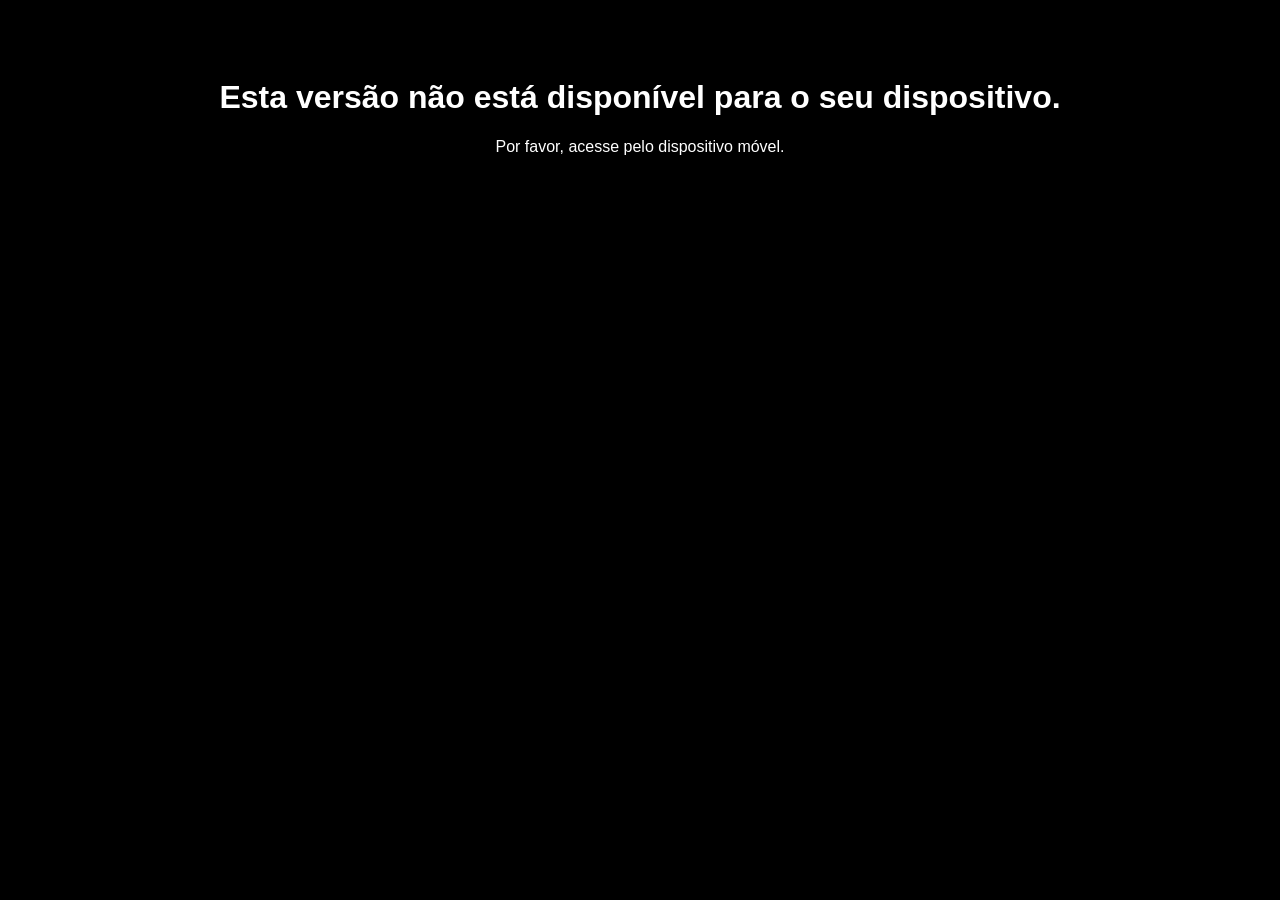
==== 2.html @ b540f187 "ssd" ====
<!DOCTYPE html>
<html lang="en">
<head>
    <meta charset="UTF-8">
    <meta name="viewport" content="width=device-width, initial-scale=1.0">
    <title>Document</title>
    <style>
        body {
          background-color: black;
          color: white;
          text-align: center;
          padding: 50px;
          font-family: Arial, sans-serif;
        }
      </style>
</head>
<body>
    <h1>Esta versão não está disponível para o seu dispositivo.</h1>
<p>Por favor, acesse pelo dispositivo móvel.</p>

</body>
</html>
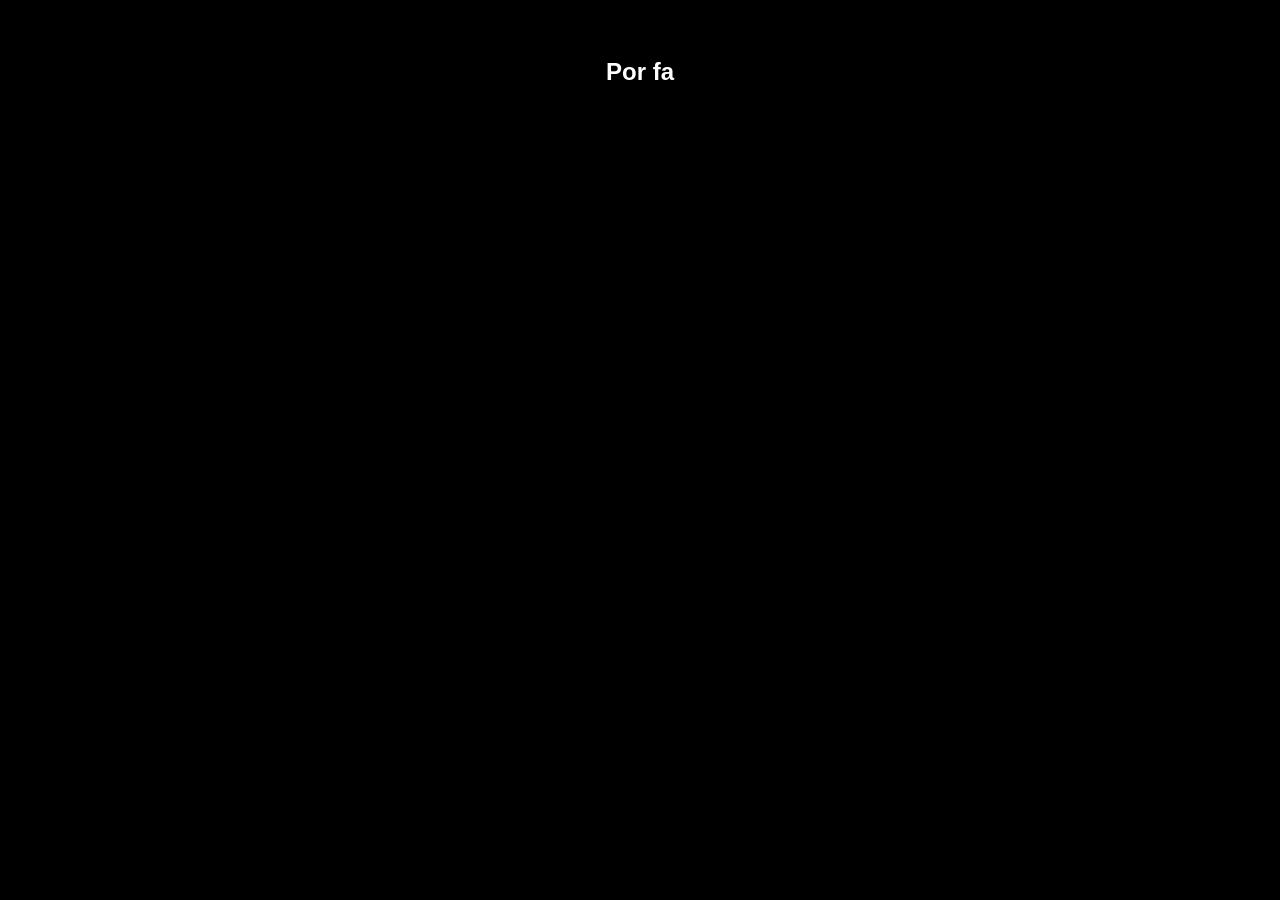
==== commit bd1709a6: "sks" ====
--- a/2.html
+++ b/2.html
@@ -1,22 +1,14 @@
 <!DOCTYPE html>
 <html lang="en">
 <head>
-    <meta charset="UTF-8">
-    <meta name="viewport" content="width=device-width, initial-scale=1.0">
-    <title>Document</title>
-    <style>
-        body {
-          background-color: black;
-          color: white;
-          text-align: center;
-          padding: 50px;
-          font-family: Arial, sans-serif;
-        }
-      </style>
+<meta charset="UTF-8">
+<meta name="viewport" content="width=device-width, initial-scale=1.0">
+<title>Animação de Texto</title>
+<link rel="stylesheet" href="styles.css">
 </head>
 <body>
-    <h1>Esta versão não está disponível para o seu dispositivo.</h1>
-<p>Por favor, acesse pelo dispositivo móvel.</p>
+<div class="animation-text"></div>
 
+<script src="script.js"></script>
 </body>
-</html>+</html>
--- a/styles.css
+++ b/styles.css
@@ -0,0 +1,13 @@
+body {
+    background-color: black;
+    color: white;
+    font-family: Arial, sans-serif;
+    text-align: center;
+    padding: 50px;
+  }
+  
+  .animation-text {
+    font-size: 24px;
+    font-weight: bold;
+  }
+  
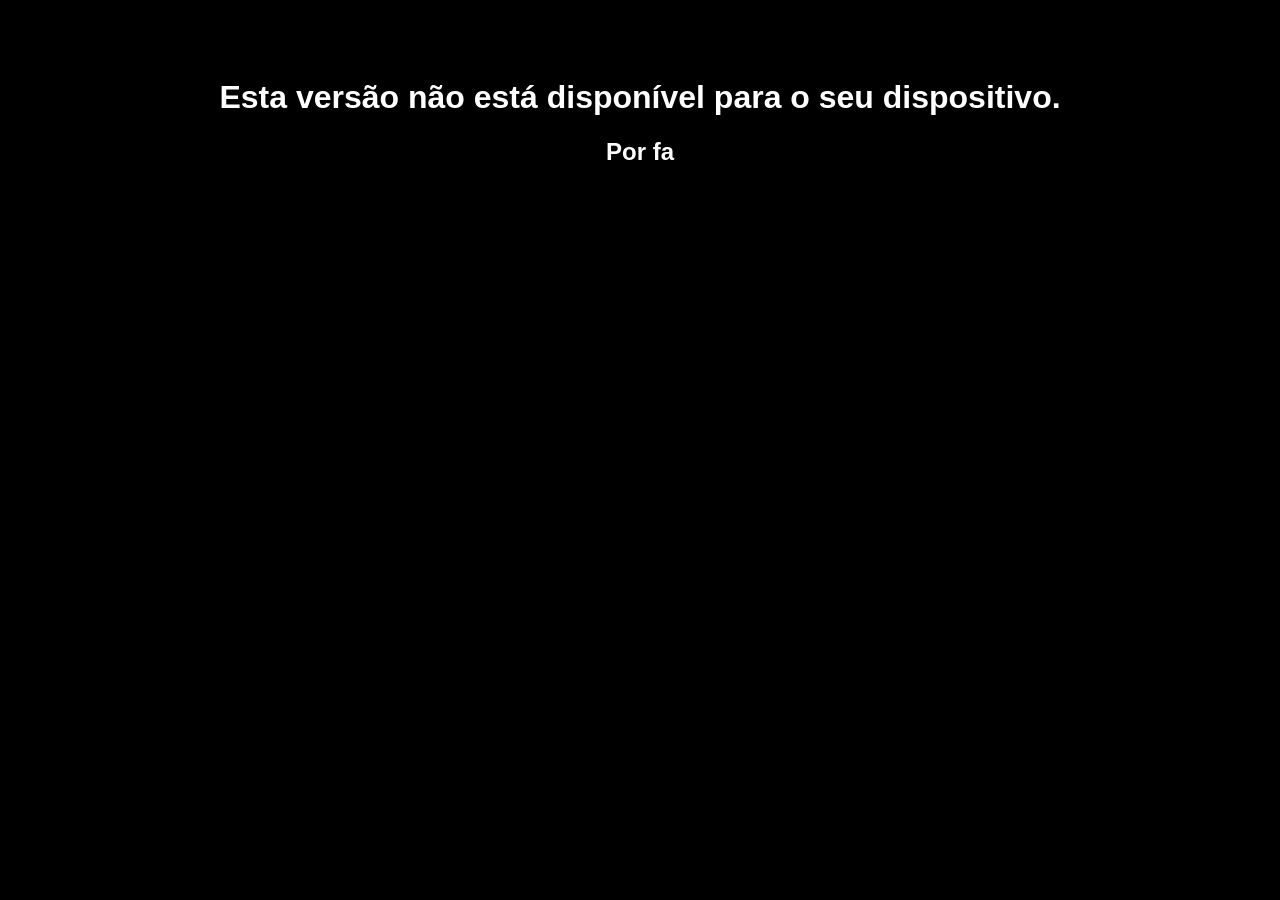
==== commit 8f320bc1: "kk" ====
--- a/2.html
+++ b/2.html
@@ -7,6 +7,7 @@
 <link rel="stylesheet" href="styles.css">
 </head>
 <body>
+    <h1>Esta versão não está disponível para o seu dispositivo.</h1>
 <div class="animation-text"></div>
 
 <script src="script.js"></script>
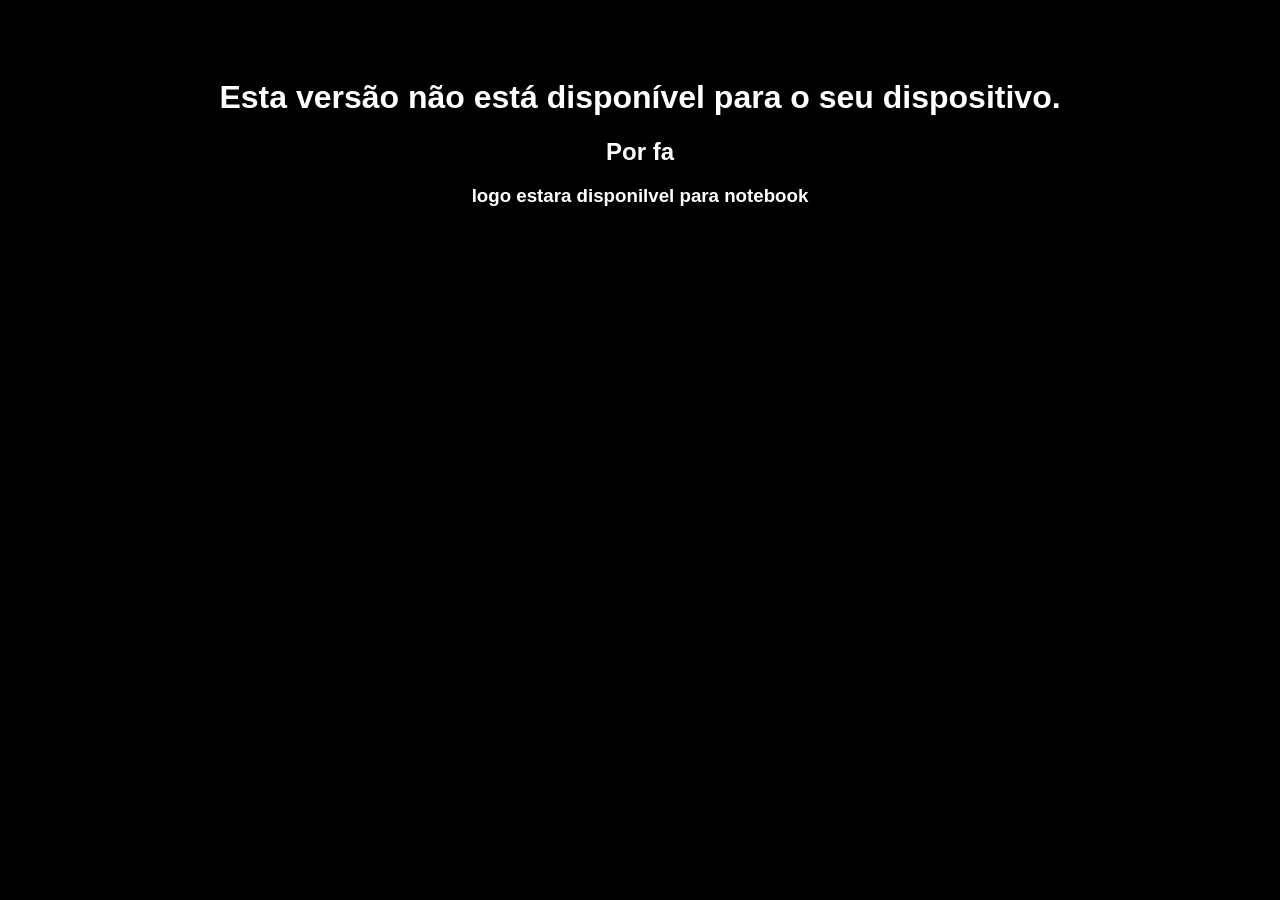
==== commit 95fa3819: "k" ====
--- a/2.html
+++ b/2.html
@@ -3,13 +3,13 @@
 <head>
 <meta charset="UTF-8">
 <meta name="viewport" content="width=device-width, initial-scale=1.0">
-<title>Animação de Texto</title>
+<title>erro</title>
 <link rel="stylesheet" href="styles.css">
 </head>
 <body>
     <h1>Esta versão não está disponível para o seu dispositivo.</h1>
 <div class="animation-text"></div>
-
+<h3>logo estara disponilvel para notebook</h3>
 <script src="script.js"></script>
 </body>
 </html>
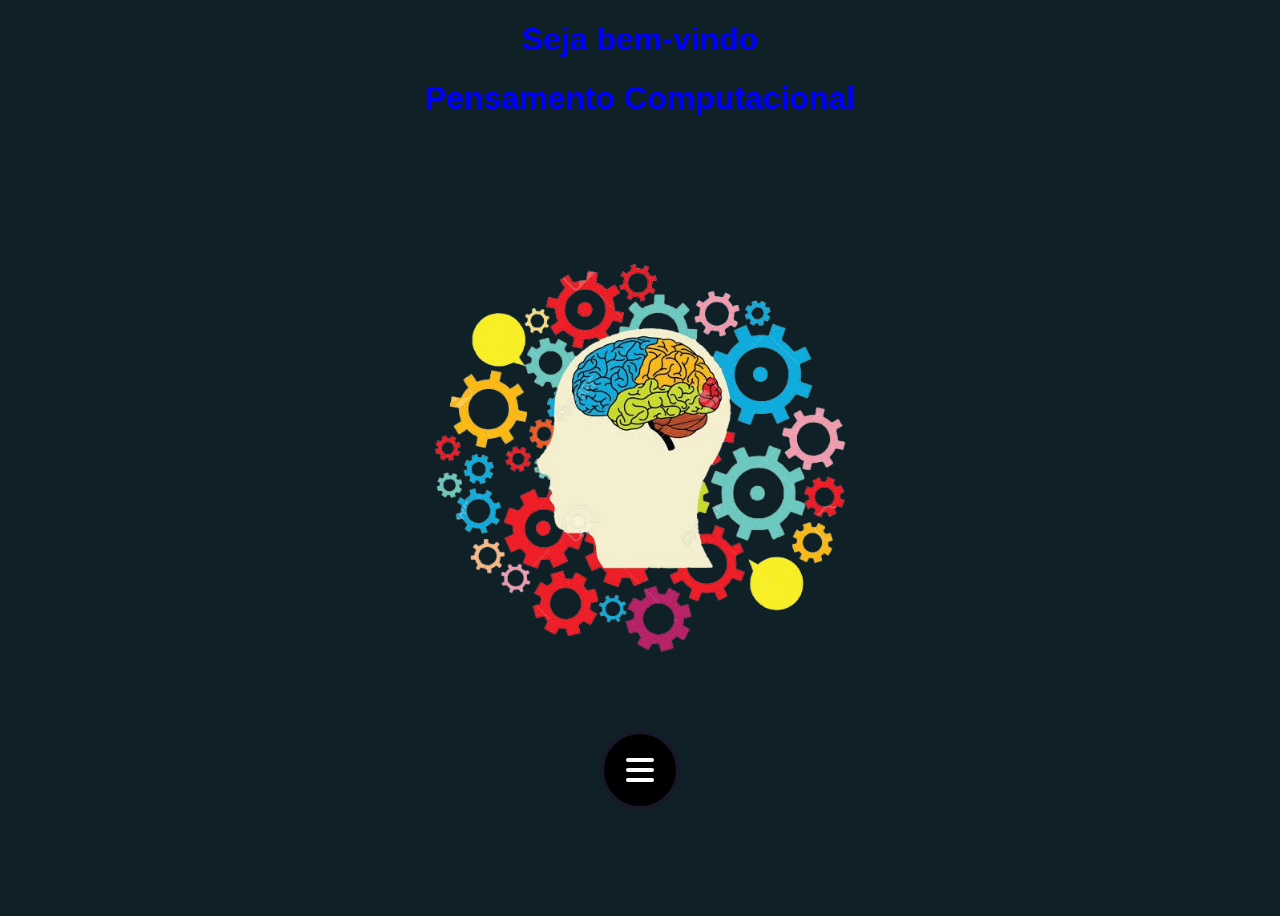
==== commit a802772e: "nao esqueca de semple arrumar os botoes" ====
--- a/2.html
+++ b/2.html
@@ -1,15 +1,41 @@
 <!DOCTYPE html>
-<html lang="en">
+<html lang="pt-br">
+
 <head>
-<meta charset="UTF-8">
-<meta name="viewport" content="width=device-width, initial-scale=1.0">
-<title>erro</title>
-<link rel="stylesheet" href="styles.css">
+    <meta charset="UTF-8" />
+    <title>pensamento computacional</title>
+    <meta name="viewport" content="width=device-width, initial-scale=1" />
+    <link rel="stylesheet" href="https://cdnjs.cloudflare.com/ajax/libs/font-awesome/6.3.0/css/all.min.css"
+        integrity="sha512-SzlrxWUlpfuzQ+pcUCosxcglQRNAq/DZjVsC0lE40xsADsfeQoEypE+enwcOiGjk/bSuGGKHEyjSoQ1zVisanQ=="
+        crossorigin="anonymous" referrerpolicy="no-referrer" />
+    <link rel="stylesheet" href="styles.css" />
 </head>
+
 <body>
-    <h1>Esta versão não está disponível para o seu dispositivo.</h1>
-<div class="animation-text"></div>
-<h3>logo estara disponilvel para notebook</h3>
-<script src="script.js"></script>
+    
+       <div class="bem-vindo">
+
+        <h1>Seja bem-vindo</h1>
+        <h1>Pensamento Computacional</h1>
+       
+    </div>
+    <img id="minhaAnimacao" src="1.png" alt="minha Animação"> 
+    
+
+    <div class="buttons">
+        <button class="buttons__toggle"><i class="fa fa-bars"></i></button>
+
+        <div class="allbtns">
+            <a class="button" href="Butão1.html"><img src="game.png" alt="pagina1">jogos</a>
+            <a class="button" href="Butão2.html"><img src="caminho/twitter.png" alt="pagina2">Nome</a>
+            <a class="button" href="Butão3.htm"><img src="caminho/instagram.png" alt="pagina4">Nome</a>
+            <a class="button" href="Butão4.html"><img src="caminho/youtube.png" alt="pagina5">Nome</a>
+            <a class="button" href="Butão5.html"><img src="caminho/tiktok.png" alt="pagina6">Nome</a>
+            <a class="button" href="Butão6.html"><img src="caminho/linkedin.png" alt="pagina7">Nome</a>
+        </div>
+    </div>
+
+    <script src="script.js"></script>
 </body>
-</html>
+
+    </html>
--- a/styles.css
+++ b/styles.css
@@ -1,13 +1,217 @@
+html {
+  -moz-osx-font-smoothing: grayscale;
+  -webkit-font-smoothing: antialiased;
+  box-sizing: border-box;
+  font-size: 62.5%;
+}
+
+html * {
+  box-sizing: inherit;
+}
+
 body {
-    background-color: black;
-    color: white;
-    font-family: Arial, sans-serif;
-    text-align: center;
-    padding: 50px;
-  }
+  background: #0F2027;
+  display: grid;
+  font-family: sans-serif;
+  font-size: 1.6rem;
+  min-height: 100vh;
+  place-content: center;
+  position: relative;
+}
+
+body::before {
+  content: '';
+  height: 100%;
+  left: 0;
+  opacity: 0.8;
+  position: absolute;
+  top: 0;
+  width: 100%;
+  z-index: 0;
+}
+
+.buttons {
+  position: relative;
+  z-index: 1;
+}
+
+.buttons--active .allbtns {
+  transform: translate(-50%, -50%) rotate(0deg);
+}
+
+.buttons--active .button:nth-child(1) {
+  transform: translate(-110%, -150%) rotate(0deg);
+}
+
+.buttons--active .button:nth-child(2) {
+  transform: translate(10%, -150%) rotate(0deg);
+}
+
+.buttons--active .button:nth-child(3) {
+  transform: translate(65%, -50%) rotate(0deg);
+}
+
+.buttons--active .button:nth-child(4) {
+  transform: translate(10%, 50%) rotate(0deg);
+}
+
+.buttons--active .button:nth-child(5) {
+  transform: translate(-110%, 50%) rotate(0deg);
+}
+
+.buttons--active .button:nth-child(6) {
+  transform: translate(-165%, -50%) rotate(0deg);
+}
+
+.buttons__toggle:focus,
+.buttons__toggle--active {
+  background-color: #16228b;
+}
+
+.buttons__toggle i {
+  font-size: 3.2rem;
+}
+
+.button {
+  appearance: none;
+  align-items: center;
+  background-color: #000;
+  border: 4px solid #19182b;
+  border-radius: 50%;
+  color: #fff;
+  cursor: pointer;
+  display: flex;
+  font-size: 0;
+  height: 8rem;
+  justify-content: center;
+  text-decoration: none;
+  width: 8rem;
+  left: 10%;
+  position: fixed;
+  bottom: 2%;
+  transform: translate(-50%, 0) rotate(180deg);
+  transform-origin: center;
+  transition: transform 0.2s ease;
+}
+.allbtns {
+  background-color: 0;
+  border-radius: 100px;
+  color: #000;
+  display: flex;
+  justify-content: center;
+  align-items: center;
+  font-size: 1rem;
+  height: 4rem;
+  width: 4rem;
+  position: fixed;
+  bottom: 50%; 
+  left: 50%;
+  transform: translateX(-50%) rotate(180deg);
+  transform-origin: center;
+  transition: transform 0.75s ease;
+  z-index: -1;
+  opacity: 0;
+  position: fixed;
+}
+
+.buttons__toggle {
+  appearance: none;
+  align-items: center;
+  background-color: #000;
+  border: 4px solid #19182b;
+  border-radius: 50%;
+  color: #fff;
+  cursor: pointer;
+  display: flex;
+  font-size: 0;
+  height: 8rem;
+  justify-content: center;
+  text-decoration: none;
+  width: 8rem;
+  position: fixed;
+  bottom: 10%; /* Ajuste conforme necessário para a posição desejada */
+  left: 50%;
+  transform: translate(-50%, 0);
+  z-index: 1;
+}
+
+
+
+
+
+.z:focus,
+.button--active {
+  background-color: #16228b;
+}
+
+.button i {
+  font-size: 3.2rem;
+}
+
+.button:nth-child(1) {
+  transition-delay: calc(1 * 0.075s);
+  z-index: calc(6 - 1);
+}
+
+.button:nth-child(2) {
+  transition-delay: calc(2 * 0.075s);
+  z-index: calc(6 - 2);
+}
+
+.button:nth-child(3) {
+  transition-delay: calc(3 * 0.075s);
+  z-index: calc(6 - 3);
+}
+
+.button:nth-child(4) {
+  transition-delay: calc(4 * 0.075s);
+  z-index: calc(6 - 4);
+}
+
+.button:nth-child(5) {
+  transition-delay: calc(5 * 0.075s);
+  z-index: calc(6 - 5);
+}
+
+.button:nth-child(6) {
+  transition-delay: calc(6 * 0.075s);
+  z-index: calc(6 - 6);
+}
+
+.bem-vindo {
+  text-align: center;
+  color: blue;
+  margin-top: 0;
+  position: fixed;
+  top: 0;
+  left: 0;
+  right: 0;
+  width: 100%;
+}
+
+.bem-vindo h1 {
+  margin-bottom: 10px;
+}
+
+.bem-vindo img {
+  max-width: 80%;
+  margin-top: 10px;
+}
+
+.buttons__toggle[data-clicked="true"] {
+  background-color: yellow;
   
-  .animation-text {
-    font-size: 24px;
-    font-weight: bold;
-  }
-  +}
+/* apagar depois */
+.button img {
+  max-width: 100%;
+  vertical-align: middle;
+}
+#minhaAnimacao {
+  width: 80%;
+  height: auto; 
+}
+#minhaAnimacao {
+  display: block; 
+  margin: 0 auto; 
+}
